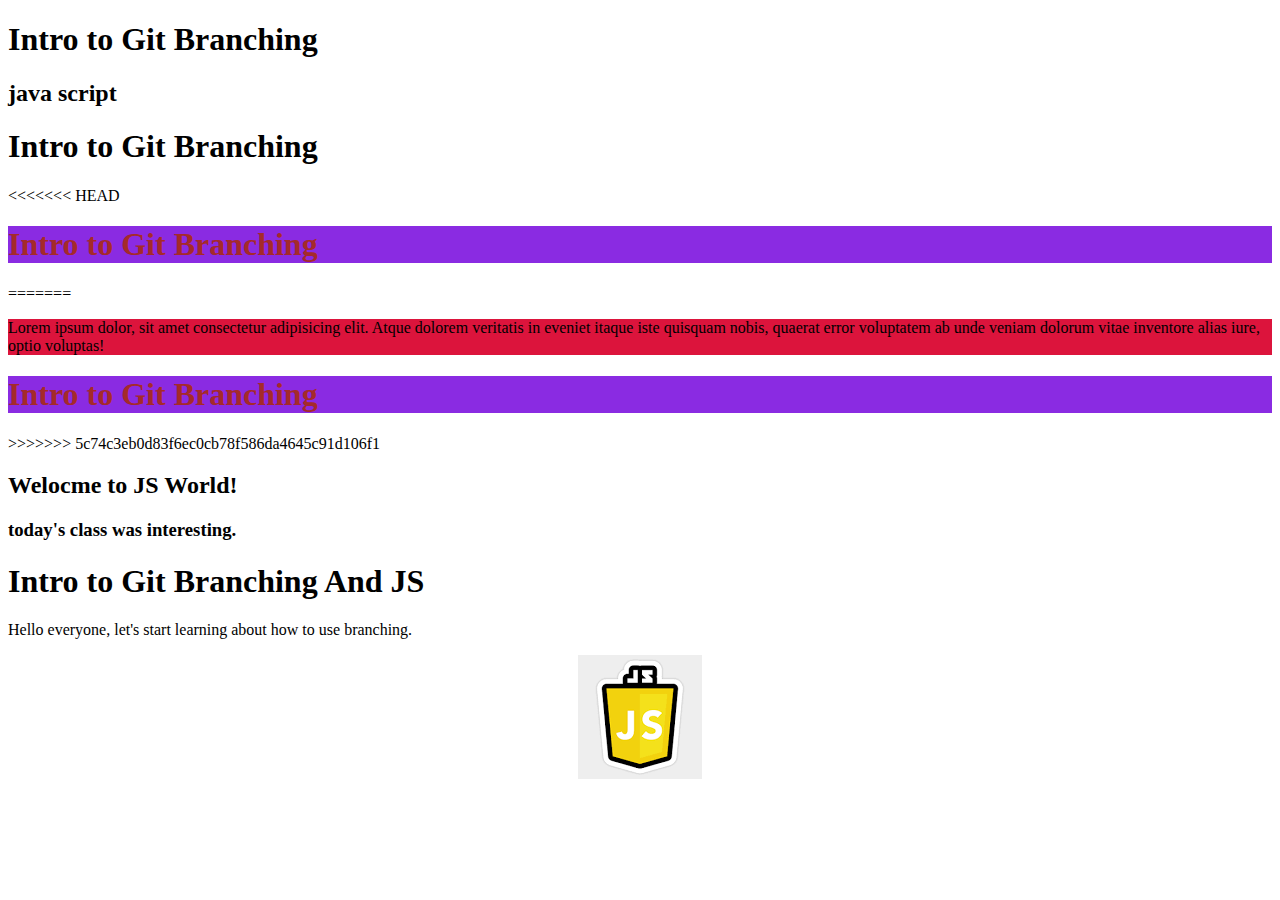
==== index.html @ 7e4e50c3 "modified changes" ====
<!DOCTYPE html>
<html lang="en">

<head>
    <meta charset="UTF-8">
    <meta name="viewport" content="width=device-width, initial-scale=1.0">
    <meta http-equiv="X-UA-Compatible" content="ie=edge">
    <script src="index.js"></script>

    <link rel="stylesheet" href="main.css">

    <link rel="stylesheet" href="style.css">
    <title>Document</title>
</head>


<body class="color">
    <h1>Intro to Git Branching</h1>
    <h2>java script</h2>


    <h1>Intro to Git Branching</h1>

<<<<<<< HEAD
    <h1 class="we">Intro to Git Branching</h1>
=======
    <div class="mm">
    <p>Lorem ipsum dolor, sit amet consectetur adipisicing elit. Atque dolorem veritatis in eveniet itaque iste quisquam nobis, quaerat error voluptatem ab unde veniam dolorum vitae inventore alias iure, optio voluptas!</p>
</div>


  <h1 class="we">Intro to Git Branching</h1>
>>>>>>> 5c74c3eb0d83f6ec0cb78f586da4645c91d106f1


    <h2>Welocme to JS World!</h2>
    <h3>today's class was interesting.</h3>
    <h1>Intro to Git Branching And JS</h1>
    <p>Hello everyone, let's start learning about how to use branching.</p>
    <center><img src="download.jpg" alt="image"></center>

</body>

  
</html>
---- main.css ----
.mm{
    background-color: crimson;


.JS {
    background-color: blue;

.color {
    background-color: blueviolet


body {
    background-color:red;
}

h2 {
    color: wheat;
    background-color: gray;
    display: inline;



.color {
    background-color: blueviolet;


}
---- style.css ----
.we{
    background-color: blueviolet;
    color: brown;
}
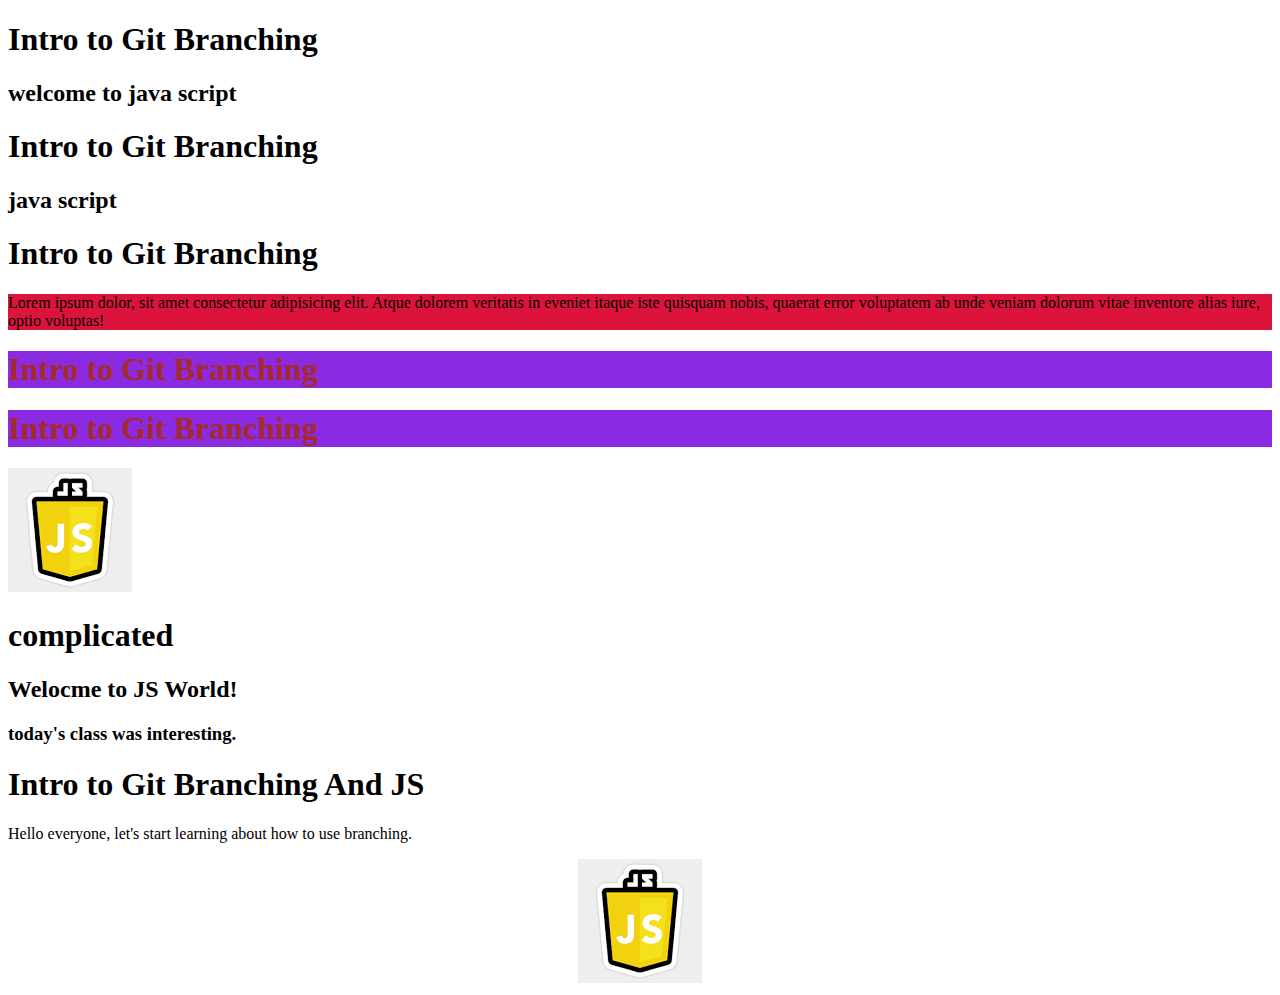
==== commit debcbd04: "Merge branch 'master' into gufran" ====
--- a/index.html
+++ b/index.html
@@ -5,40 +5,59 @@
     <meta charset="UTF-8">
     <meta name="viewport" content="width=device-width, initial-scale=1.0">
     <meta http-equiv="X-UA-Compatible" content="ie=edge">
+
+<link rel="stylesheet" href="main.css">
+
+    <link rel="stylesheet" href="main.css">
+
     <script src="index.js"></script>
 
     <link rel="stylesheet" href="main.css">
 
     <link rel="stylesheet" href="style.css">
     <title>Document</title>
-</head>
+
+    <link rel="stylesheet" href=js-basics/main.css>
+  </head>
+
+<body class="color">
+   <h1>Intro to Git Branching</h1>
+    <h2>welcome to java script</h2>
 
 
-<body class="color">
-    <h1>Intro to Git Branching</h1>
+    <link rel="stylesheet" href="main.css">
+
+
+
+
+
+
+   <h1>Intro to Git Branching</h1>
     <h2>java script</h2>
 
 
     <h1>Intro to Git Branching</h1>
 
-<<<<<<< HEAD
-    <h1 class="we">Intro to Git Branching</h1>
-=======
+
+
     <div class="mm">
     <p>Lorem ipsum dolor, sit amet consectetur adipisicing elit. Atque dolorem veritatis in eveniet itaque iste quisquam nobis, quaerat error voluptatem ab unde veniam dolorum vitae inventore alias iure, optio voluptas!</p>
 </div>
 
 
   <h1 class="we">Intro to Git Branching</h1>
->>>>>>> 5c74c3eb0d83f6ec0cb78f586da4645c91d106f1
 
+  <h1 class="we">Intro to Git Branching</h1>
 
+ <img src="download.jpg">
+<h1>complicated</h1>
     <h2>Welocme to JS World!</h2>
     <h3>today's class was interesting.</h3>
     <h1>Intro to Git Branching And JS</h1>
     <p>Hello everyone, let's start learning about how to use branching.</p>
     <center><img src="download.jpg" alt="image"></center>
 
+
 </body>
 
   
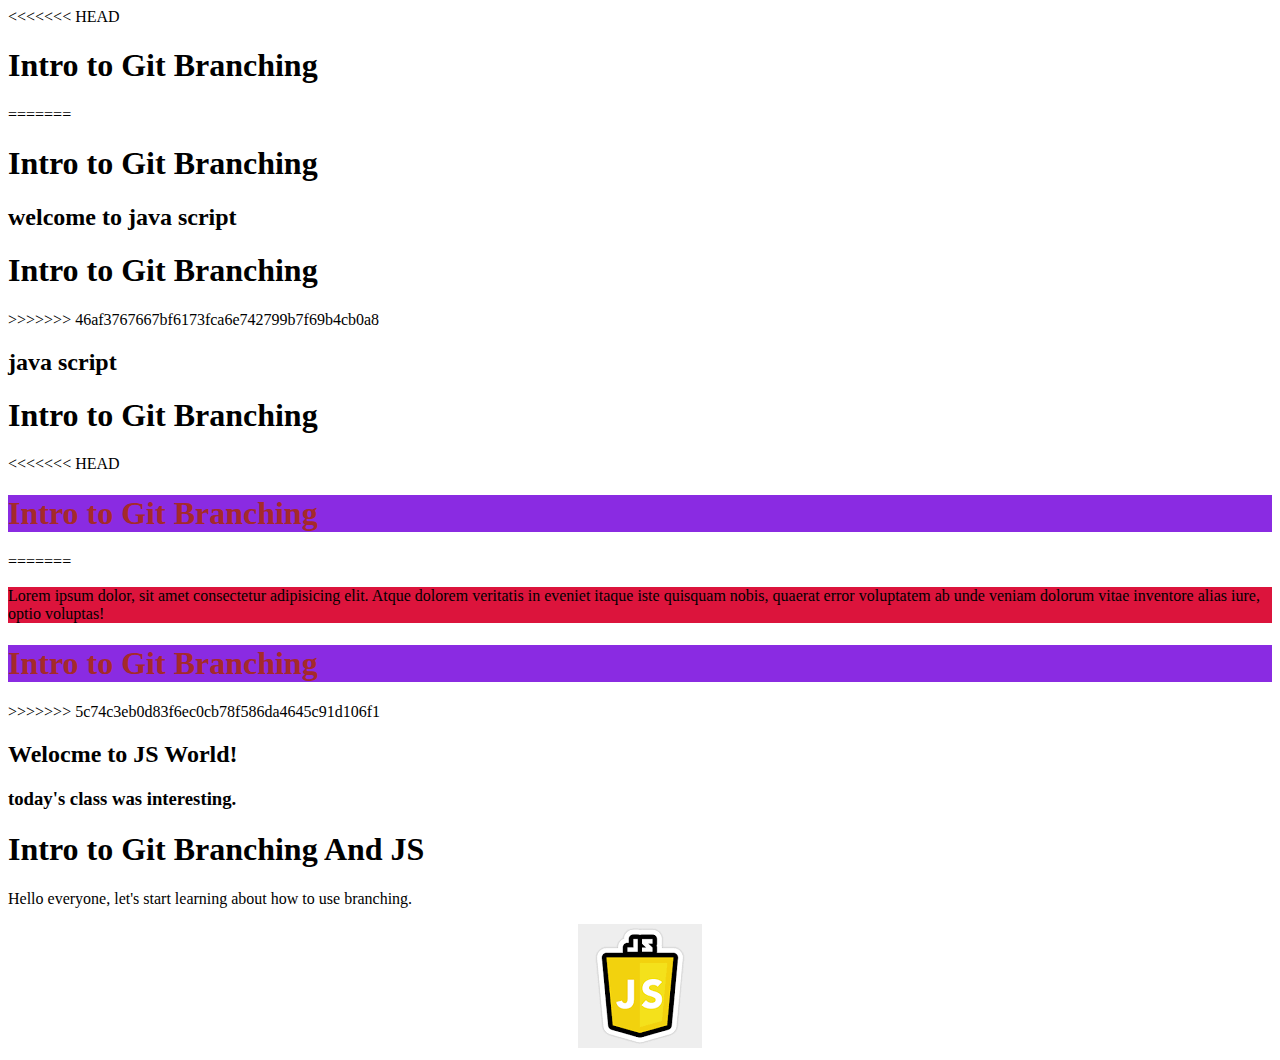
==== commit 33adf842: "modified changes." ====
--- a/index.html
+++ b/index.html
@@ -5,17 +5,19 @@
     <meta charset="UTF-8">
     <meta name="viewport" content="width=device-width, initial-scale=1.0">
     <meta http-equiv="X-UA-Compatible" content="ie=edge">
-
-<link rel="stylesheet" href="main.css">
-
-    <link rel="stylesheet" href="main.css">
-
     <script src="index.js"></script>
 
     <link rel="stylesheet" href="main.css">
 
     <link rel="stylesheet" href="style.css">
     <title>Document</title>
+<<<<<<< HEAD
+</head>
+
+
+<body class="color">
+    <h1>Intro to Git Branching</h1>
+=======
 
     <link rel="stylesheet" href=js-basics/main.css>
   </head>
@@ -33,24 +35,25 @@
 
 
    <h1>Intro to Git Branching</h1>
+>>>>>>> 46af3767667bf6173fca6e742799b7f69b4cb0a8
     <h2>java script</h2>
 
 
     <h1>Intro to Git Branching</h1>
 
-
-
+<<<<<<< HEAD
+    <h1 class="we">Intro to Git Branching</h1>
+=======
     <div class="mm">
     <p>Lorem ipsum dolor, sit amet consectetur adipisicing elit. Atque dolorem veritatis in eveniet itaque iste quisquam nobis, quaerat error voluptatem ab unde veniam dolorum vitae inventore alias iure, optio voluptas!</p>
 </div>
 
 
   <h1 class="we">Intro to Git Branching</h1>
+>>>>>>> 5c74c3eb0d83f6ec0cb78f586da4645c91d106f1
 
-  <h1 class="we">Intro to Git Branching</h1>
 
- <img src="download.jpg">
-<h1>complicated</h1>
+
     <h2>Welocme to JS World!</h2>
     <h3>today's class was interesting.</h3>
     <h1>Intro to Git Branching And JS</h1>
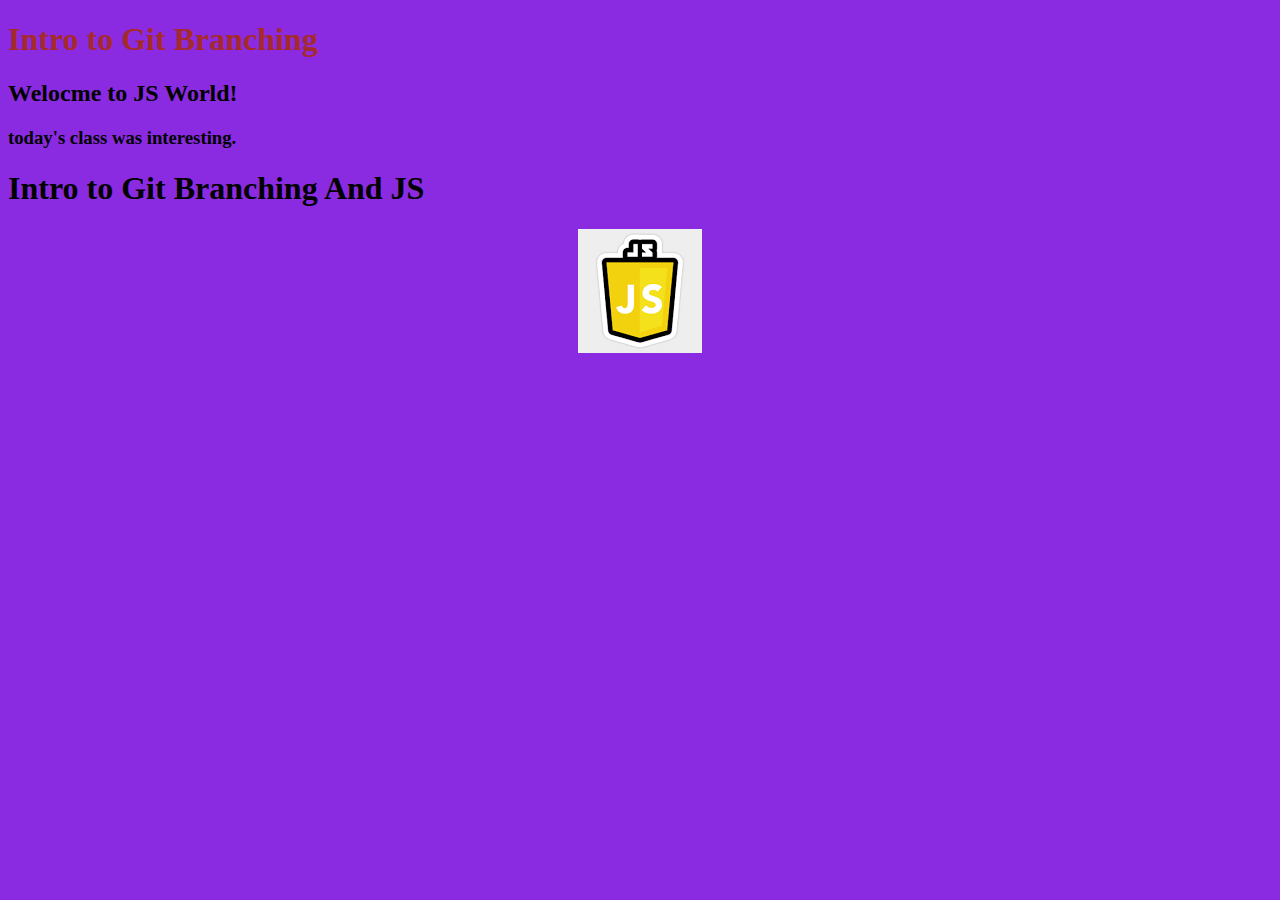
==== commit 8c2b6b05: "Merge branch 'master' into sk" ====
--- a/index.html
+++ b/index.html
@@ -8,60 +8,17 @@
     <script src="index.js"></script>
 
     <link rel="stylesheet" href="main.css">
+    <link rel="stylesheet" href="style.css">
 
-    <link rel="stylesheet" href="style.css">
     <title>Document</title>
-<<<<<<< HEAD
 </head>
-
-
-<body class="color">
-    <h1>Intro to Git Branching</h1>
-=======
-
-    <link rel="stylesheet" href=js-basics/main.css>
-  </head>
-
-<body class="color">
-   <h1>Intro to Git Branching</h1>
-    <h2>welcome to java script</h2>
-
-
-    <link rel="stylesheet" href="main.css">
-
-
-
-
-
-
-   <h1>Intro to Git Branching</h1>
->>>>>>> 46af3767667bf6173fca6e742799b7f69b4cb0a8
-    <h2>java script</h2>
-
-
-    <h1>Intro to Git Branching</h1>
-
-<<<<<<< HEAD
-    <h1 class="we">Intro to Git Branching</h1>
-=======
-    <div class="mm">
-    <p>Lorem ipsum dolor, sit amet consectetur adipisicing elit. Atque dolorem veritatis in eveniet itaque iste quisquam nobis, quaerat error voluptatem ab unde veniam dolorum vitae inventore alias iure, optio voluptas!</p>
-</div>
-
-
+  <body class="color">
   <h1 class="we">Intro to Git Branching</h1>
->>>>>>> 5c74c3eb0d83f6ec0cb78f586da4645c91d106f1
-
-
 
     <h2>Welocme to JS World!</h2>
     <h3>today's class was interesting.</h3>
     <h1>Intro to Git Branching And JS</h1>
-    <p>Hello everyone, let's start learning about how to use branching.</p>
     <center><img src="download.jpg" alt="image"></center>
-
-
 </body>
 
-  
 </html>--- a/main.css
+++ b/main.css
@@ -1,28 +1,9 @@
 
-.mm{
-    background-color: crimson;
-
-
-.JS {
+.cont{
+    font-size: x-large;
     background-color: blue;
-
-.color {
-    background-color: blueviolet
-
-
-body {
-    background-color:red;
-}
-
-h2 {
-    color: wheat;
-    background-color: gray;
-    display: inline;
-
-
-
+    }
 .color {
     background-color: blueviolet;
 
-
 }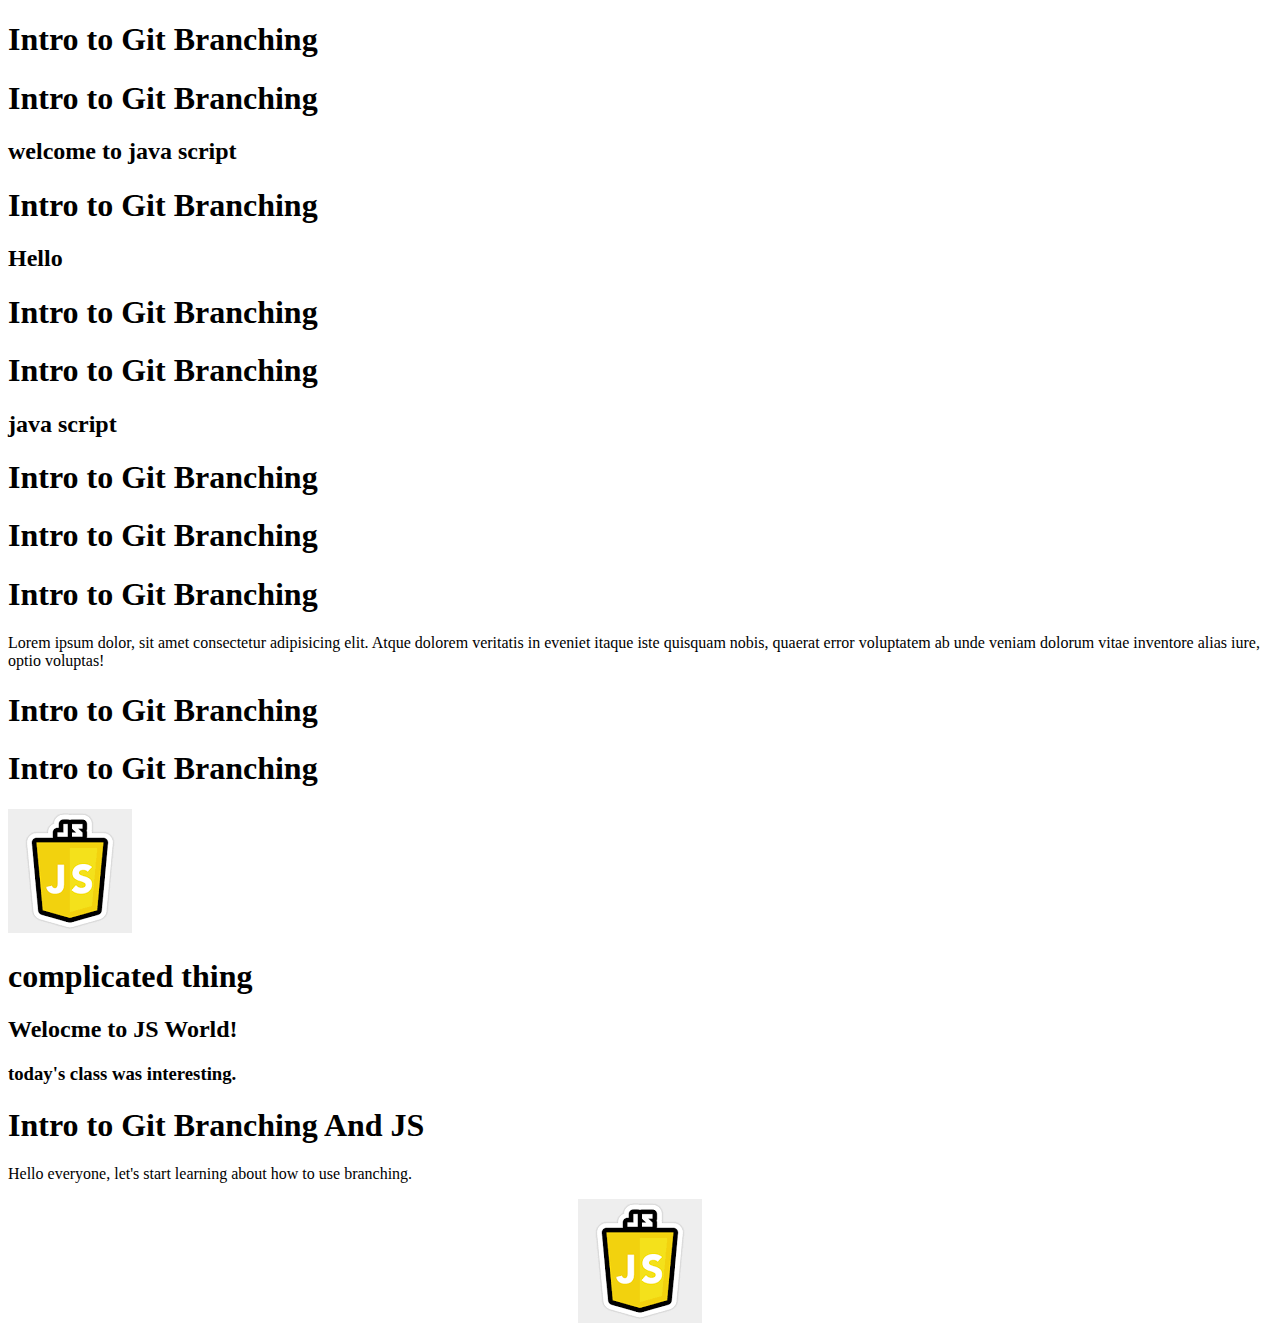
==== commit db1fbce7: "Merge branch 'master' into amir" ====
--- a/index.html
+++ b/index.html
@@ -8,17 +8,76 @@
     <script src="index.js"></script>
 
     <link rel="stylesheet" href="main.css">
+
     <link rel="stylesheet" href="style.css">
+    <title>Document</title>
 
-    <title>Document</title>
 </head>
-  <body class="color">
+
+
+<body class="color">
+    <h1>Intro to Git Branching</h1>
+
+
+    <link rel="stylesheet" href=js-basics/main.css>
+  
+
+
+   <h1>Intro to Git Branching</h1>
+    <h2>welcome to java script</h2>
+
+
+    <link rel="stylesheet" href="main.css">
+
+
+
+
+
+
+    <h1>Intro to Git Branching</h1>
+    <h2>Hello</h2>
+
   <h1 class="we">Intro to Git Branching</h1>
 
+
+
+   <h1>Intro to Git Branching</h1>
+
+    <h2>java script</h2>
+
+
+    <h1>Intro to Git Branching</h1>
+
+
+
+    <h1 class="we">Intro to Git Branching</h1>
+
+
+
+
+    <h1 class="we">Intro to Git Branching</h1>
+
+
+    <div class="mm">
+    <p>Lorem ipsum dolor, sit amet consectetur adipisicing elit. Atque dolorem veritatis in eveniet itaque iste quisquam nobis, quaerat error voluptatem ab unde veniam dolorum vitae inventore alias iure, optio voluptas!</p>
+</div>
+
+
+  <h1 class="we">Intro to Git Branching</h1>
+
+
+  <h1 class="we">Intro to Git Branching</h1>
+
+ <img src="download.jpg">
+<h1>complicated thing</h1>
     <h2>Welocme to JS World!</h2>
     <h3>today's class was interesting.</h3>
     <h1>Intro to Git Branching And JS</h1>
+    <p>Hello everyone, let's start learning about how to use branching.</p>
     <center><img src="download.jpg" alt="image"></center>
+
+
 </body>
 
+  
 </html>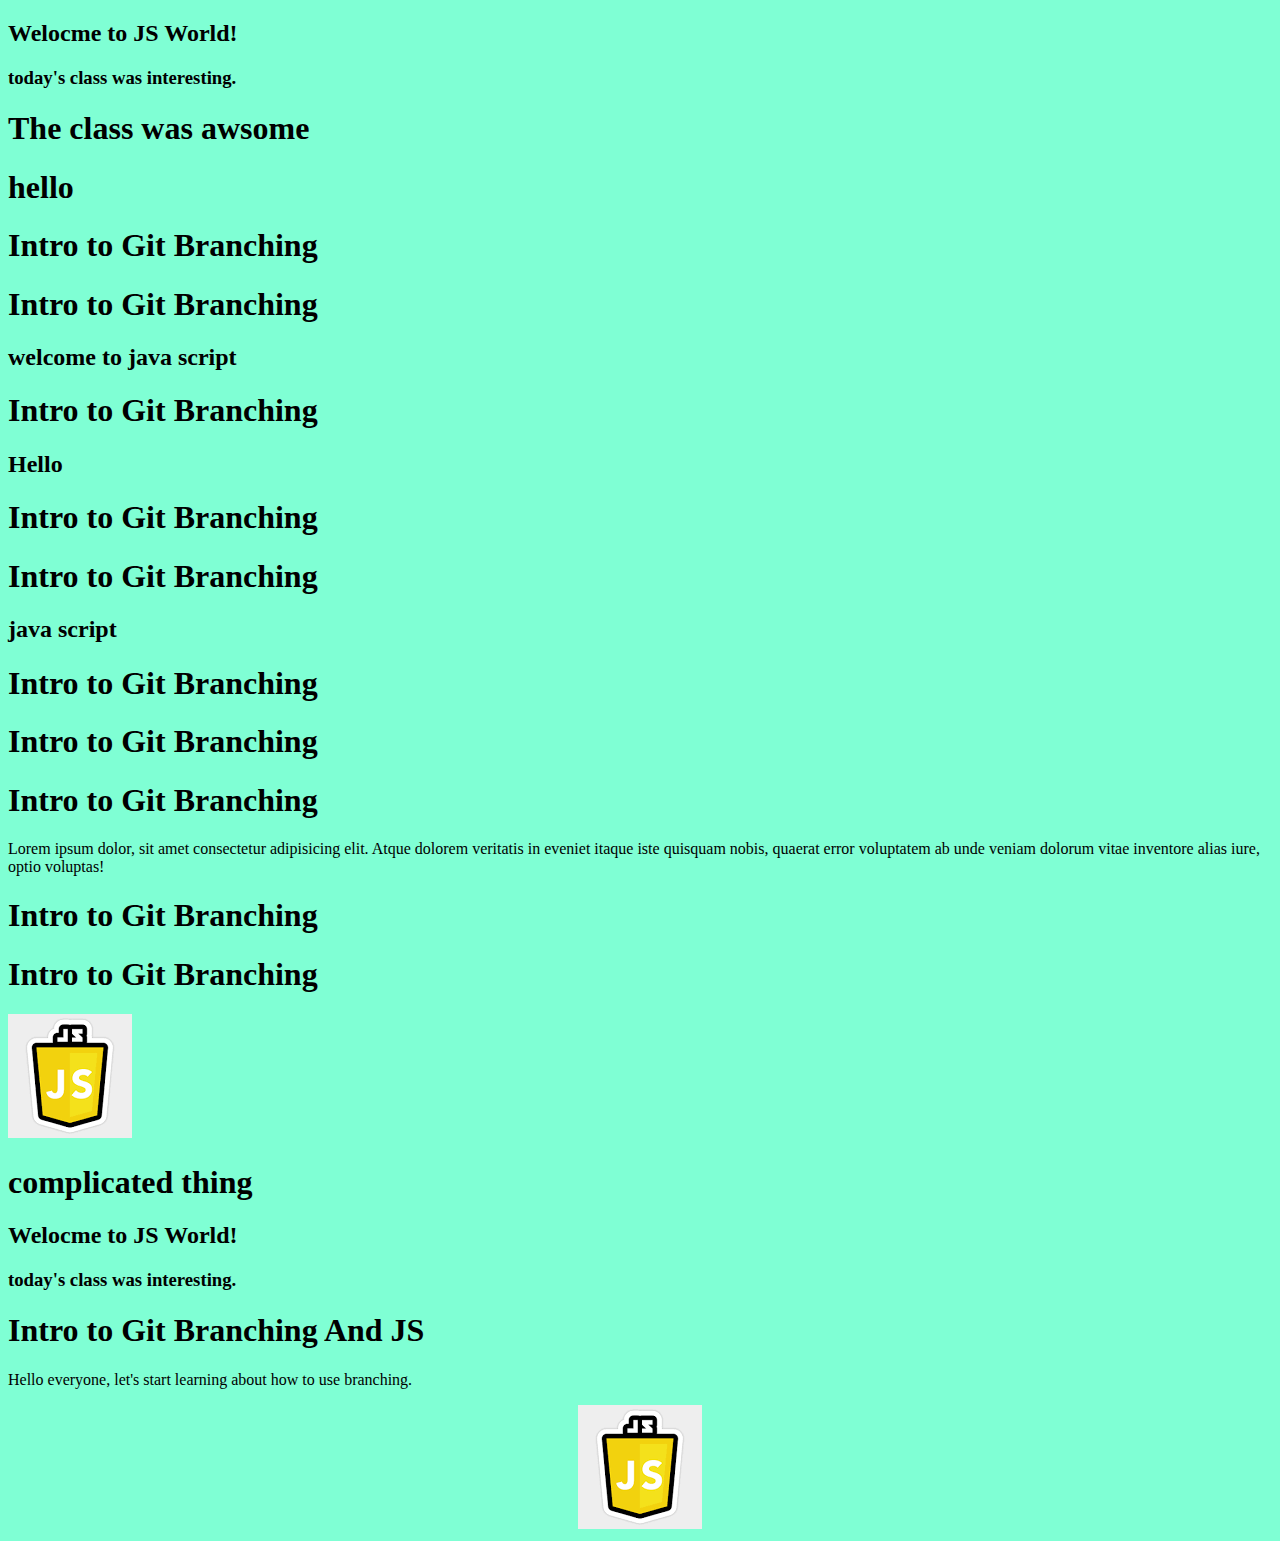
==== commit f65fcaf2: "Merge pull request #17 from Salman18/raquib" ====
--- a/index.html
+++ b/index.html
@@ -5,21 +5,32 @@
     <meta charset="UTF-8">
     <meta name="viewport" content="width=device-width, initial-scale=1.0">
     <meta http-equiv="X-UA-Compatible" content="ie=edge">
+
+    <link rel="js/text" href="index.js">
+
     <script src="index.js"></script>
 
     <link rel="stylesheet" href="main.css">
+
 
     <link rel="stylesheet" href="style.css">
     <title>Document</title>
 
 </head>
 
+<body class="colour">
+    <h2>Welocme to JS World!</h2>
+    <h3>today's class was interesting.</h3>
+    <h1>The class was awsome</h1>
+    <h1>hello</h1>
 
-<body class="color">
+
+
+
     <h1>Intro to Git Branching</h1>
 
 
-    <link rel="stylesheet" href=js-basics/main.css>
+    
   
 
 
@@ -27,7 +38,7 @@
     <h2>welcome to java script</h2>
 
 
-    <link rel="stylesheet" href="main.css">
+    
 
 
 
@@ -77,6 +88,7 @@
     <center><img src="download.jpg" alt="image"></center>
 
 
+
 </body>
 
   
--- a/style.css
+++ b/style.css
@@ -0,0 +1,3 @@
+.colour{
+    background-color: aquamarine;
+}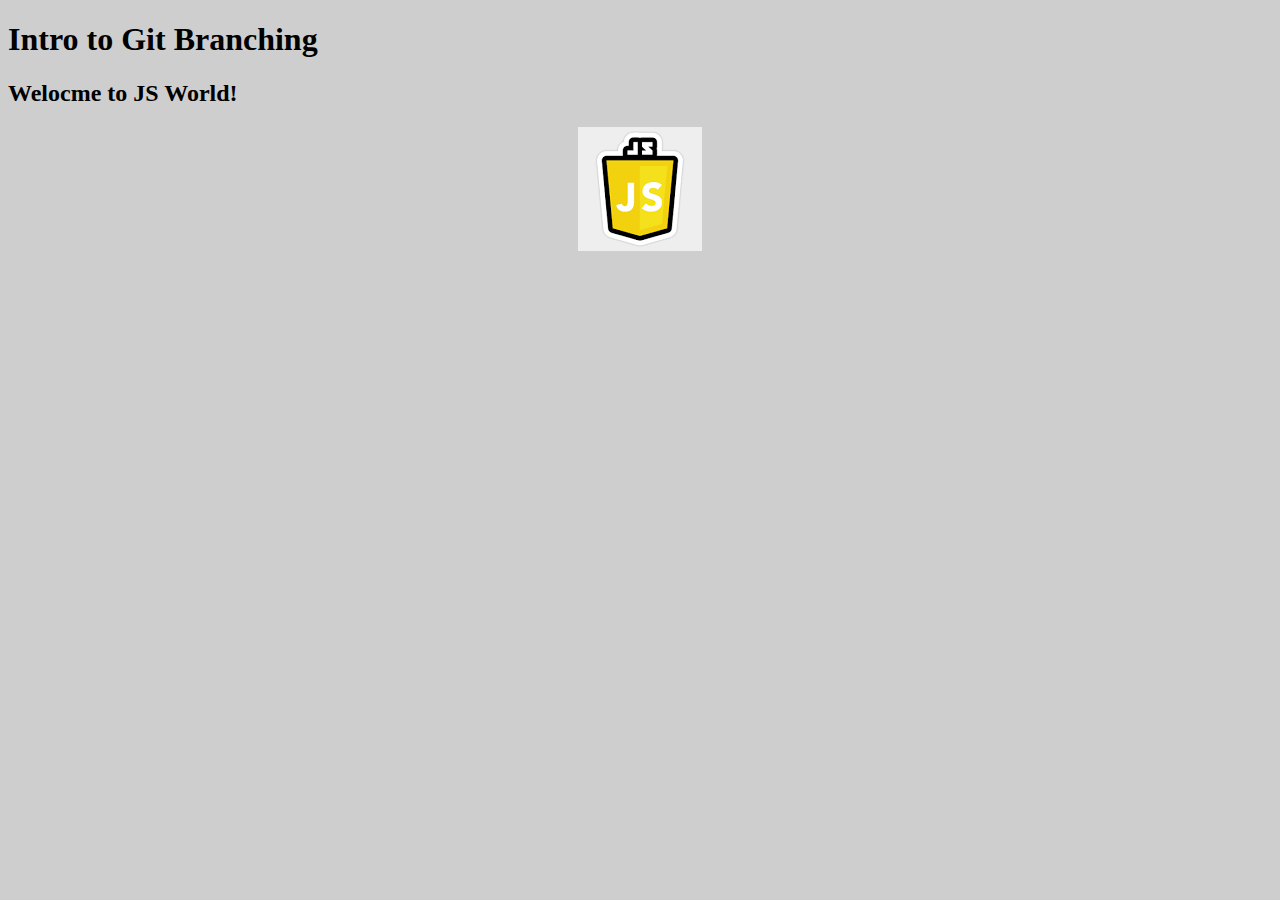
==== commit d6e61535: "resolved conflicts" ====
--- a/index.html
+++ b/index.html
@@ -1,94 +1,18 @@
 <!DOCTYPE html>
 <html lang="en">
-
 <head>
     <meta charset="UTF-8">
     <meta name="viewport" content="width=device-width, initial-scale=1.0">
     <meta http-equiv="X-UA-Compatible" content="ie=edge">
-
     <link rel="js/text" href="index.js">
-
     <script src="index.js"></script>
-
-    <link rel="stylesheet" href="main.css">
-
-
     <link rel="stylesheet" href="style.css">
-    <title>Document</title>
-
 </head>
 
 <body class="colour">
+    <h1>Intro to Git Branching</h1>
     <h2>Welocme to JS World!</h2>
-    <h3>today's class was interesting.</h3>
-    <h1>The class was awsome</h1>
-    <h1>hello</h1>
-
-
-
-
-    <h1>Intro to Git Branching</h1>
-
-
-    
-  
-
-
-   <h1>Intro to Git Branching</h1>
-    <h2>welcome to java script</h2>
-
-
-    
-
-
-
-
-
-
-    <h1>Intro to Git Branching</h1>
-    <h2>Hello</h2>
-
-  <h1 class="we">Intro to Git Branching</h1>
-
-
-
-   <h1>Intro to Git Branching</h1>
-
-    <h2>java script</h2>
-
-
-    <h1>Intro to Git Branching</h1>
-
-
-
-    <h1 class="we">Intro to Git Branching</h1>
-
-
-
-
-    <h1 class="we">Intro to Git Branching</h1>
-
-
-    <div class="mm">
-    <p>Lorem ipsum dolor, sit amet consectetur adipisicing elit. Atque dolorem veritatis in eveniet itaque iste quisquam nobis, quaerat error voluptatem ab unde veniam dolorum vitae inventore alias iure, optio voluptas!</p>
-</div>
-
-
-  <h1 class="we">Intro to Git Branching</h1>
-
-
-  <h1 class="we">Intro to Git Branching</h1>
-
- <img src="download.jpg">
-<h1>complicated thing</h1>
-    <h2>Welocme to JS World!</h2>
-    <h3>today's class was interesting.</h3>
-    <h1>Intro to Git Branching And JS</h1>
-    <p>Hello everyone, let's start learning about how to use branching.</p>
     <center><img src="download.jpg" alt="image"></center>
-
-
-
 </body>
 
   
--- a/style.css
+++ b/style.css
@@ -1,3 +1,3 @@
 .colour{
-    background-color: aquamarine;
+    background-color: #cecece;
 }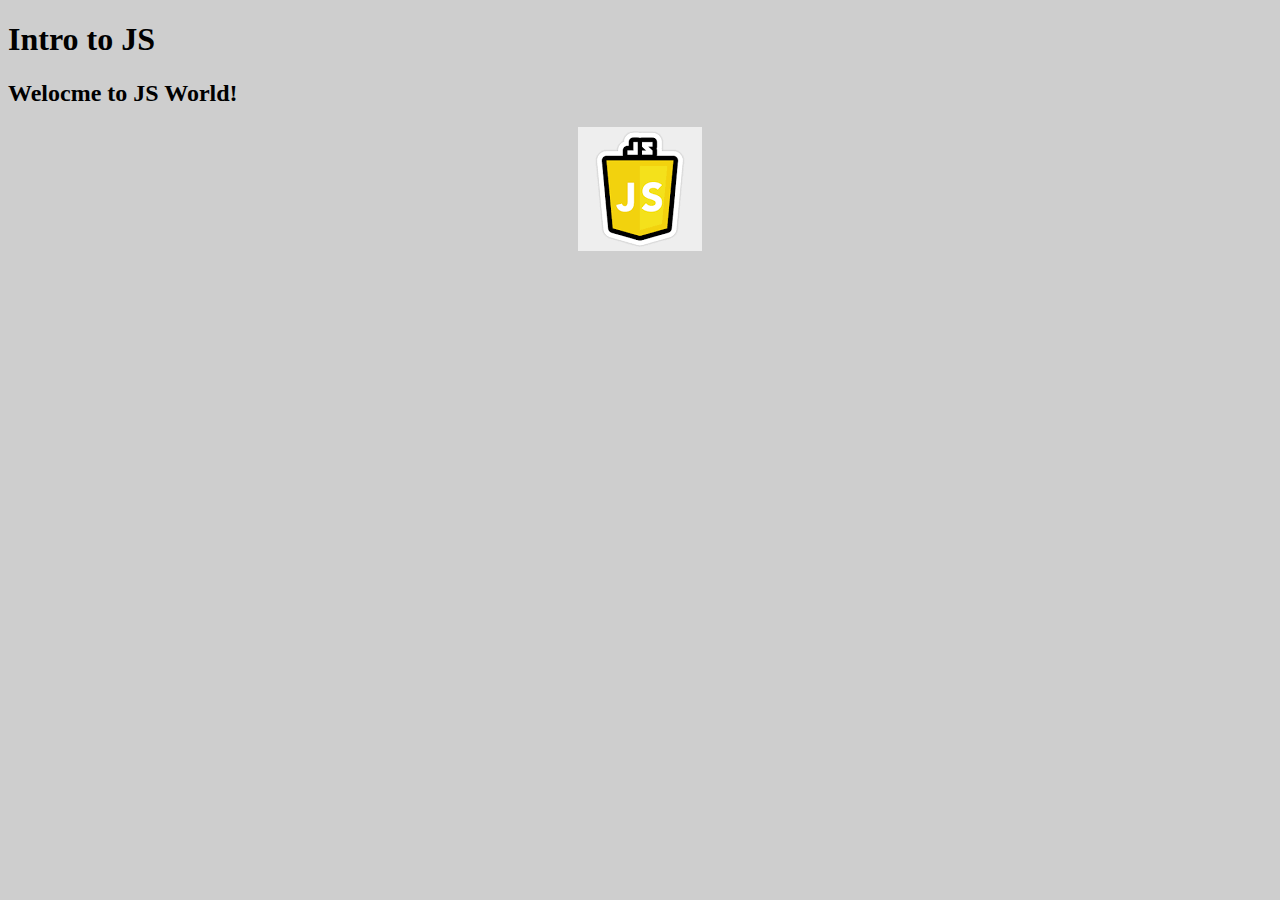
==== commit c762cb0c: "Merge pull request #23 from Salman18/staging" ====
--- a/index.html
+++ b/index.html
@@ -10,7 +10,7 @@
 </head>
 
 <body class="colour">
-    <h1>Intro to Git Branching</h1>
+    <h1>Intro to JS</h1>
     <h2>Welocme to JS World!</h2>
     <center><img src="download.jpg" alt="image"></center>
 </body>
